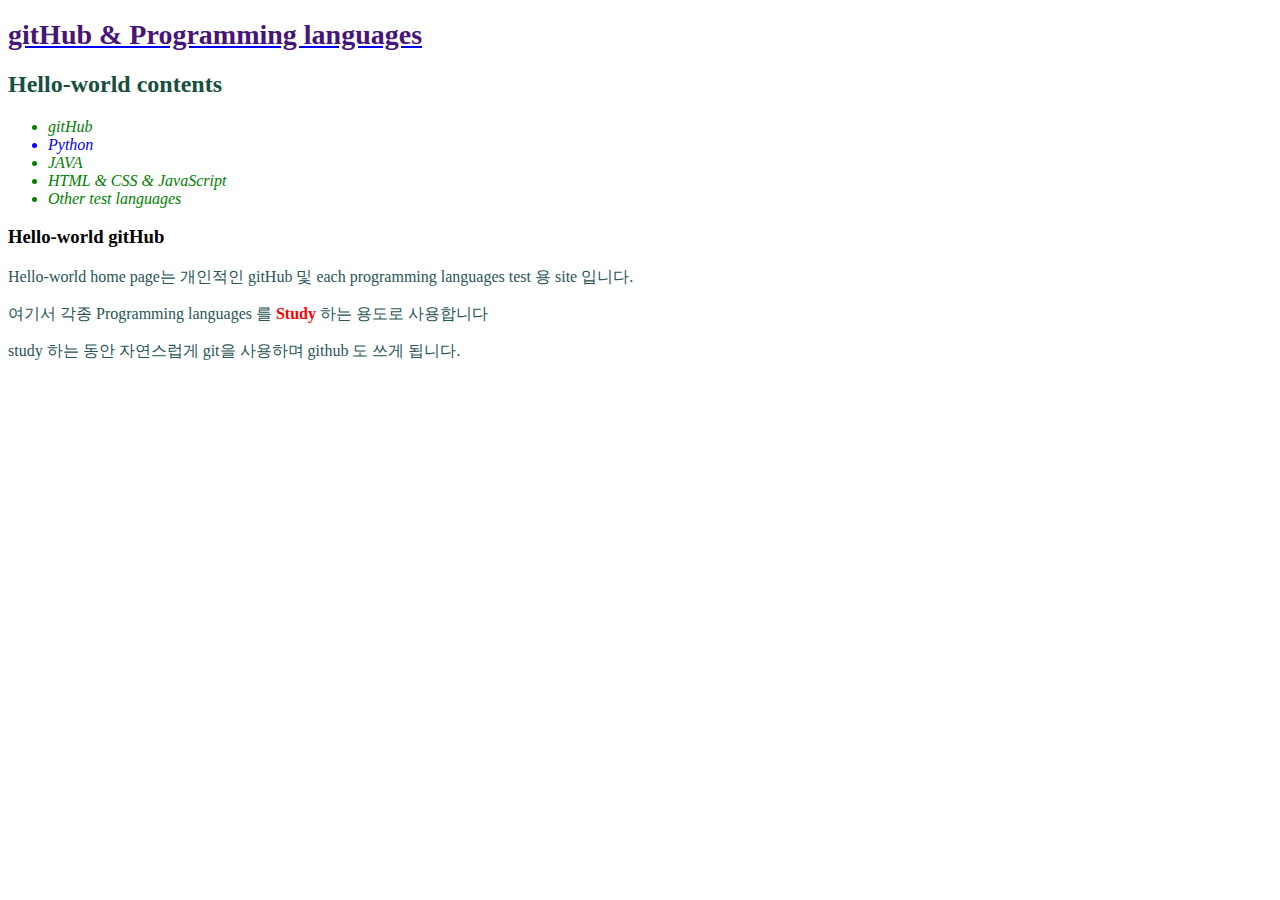
==== HTML/index.html @ 32f09d98 "modified index.html & style.css" ====
<!DOCTYPE html>
<html lang="ko">

<head>
    <meta charset="UTF-8">
    <meta name="viewport" content="width=device-width, initial-scale=1.0">
    <title>Hello-world gitHub test home page</title>
    <!--
        <style>
            h1 {
                color: brown;
                font-size: larger;
            }
        </style>
    -->
    <link rel="stylesheet" href="style.css">
</head>

<body>
    <a href="index.html">
        <h1>gitHub & Programming languages</h1>
    </a>

    <h2>Hello-world contents</h2>
    <ul id="ulstyle">
        <li>gitHub</li>
        <li style="color: blue; font-size: medium;">Python</li>
        <li>JAVA</li>
        <li>HTML & CSS & JavaScript</li>
        <li>Other test languages</li>
    </ul>

    <h3>Hello-world gitHub</h3>
    <div>
        <p>Hello-world home page는 개인적인 gitHub 및 
        each programming languages test 용 site 입니다. </p>
        <p>여기서 각종 Programming languages 를 <strong class="red">Study</strong> 하는 용도로 사용합니다  </p>
        <p>study 하는 동안 자연스럽게 git을 사용하며 github 도 쓰게 됩니다. </p>
    </div>

</body>

</html>
---- HTML/style.css ----
/*
style sheet test by bycho at 2023.12.30
*/

/* Tag 선택자
*/
h1 {
    color: rgb(71, 20, 120);
    font-size: 28px;
}

h2 {
    color: rgb(23, 80, 61);
}

h3 {
    color: black;
}

p {
    color: rgb(40, 85, 87);
    font-family: 'Times New Roman', Times, serif;
}

li {
    color: green;
}

/* id 선택자
*/
#ulstyle {
    font-style: italic;
}

/* class 선택자
*/
.red {
    color: red;
}
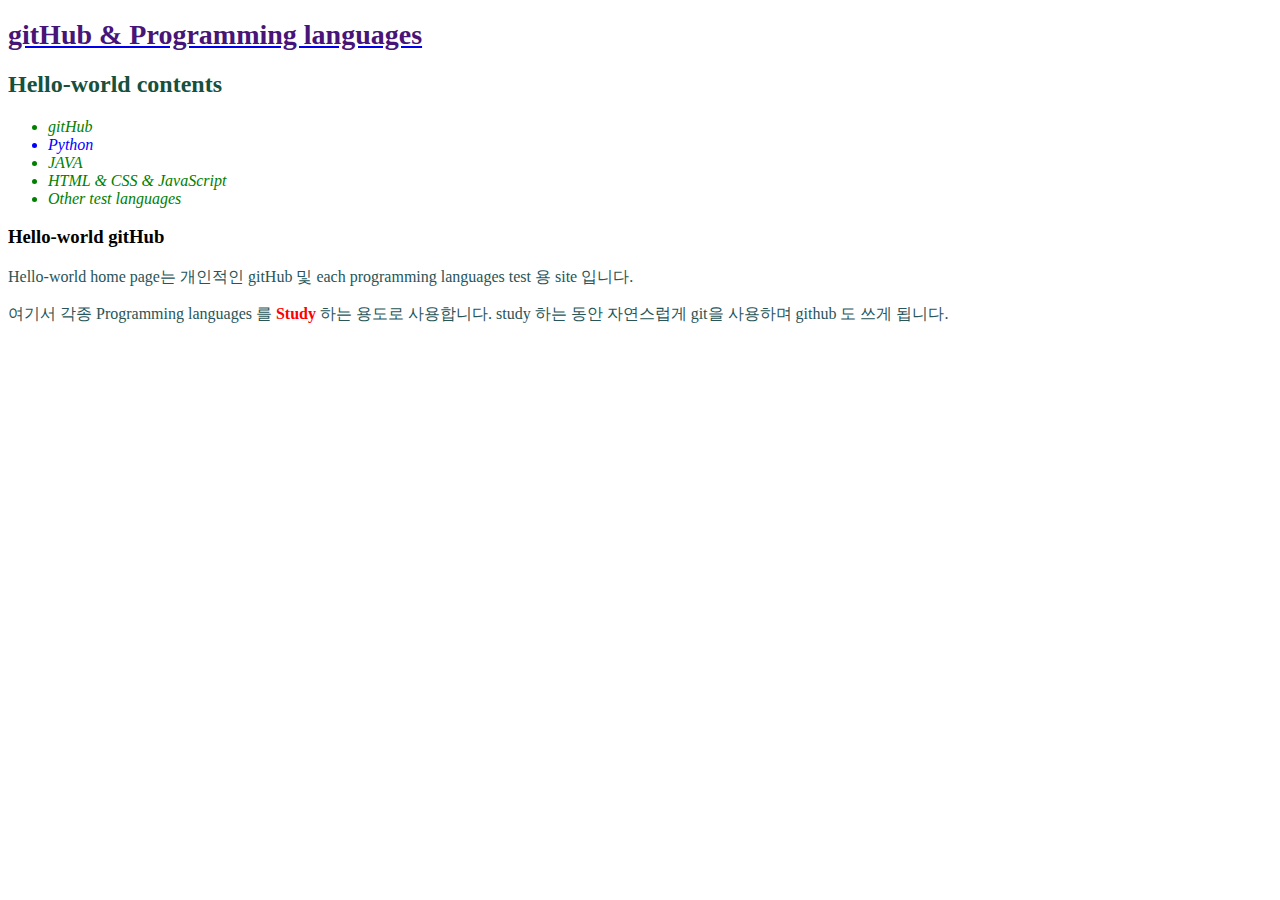
==== commit affe23de: "modified index.html & style.css" ====
--- a/HTML/index.html
+++ b/HTML/index.html
@@ -5,14 +5,15 @@
     <meta charset="UTF-8">
     <meta name="viewport" content="width=device-width, initial-scale=1.0">
     <title>Hello-world gitHub test home page</title>
-    <!--
-        <style>
-            h1 {
-                color: brown;
-                font-size: larger;
-            }
-        </style>
-    -->
+<!-- 내부 스타일시트 사용법
+    <style>
+        h1 {
+            color: brown;
+            font-size: larger;
+        }
+    </style>
+-->
+    <!-- 외부 stylesheet 사용법 -->
     <link rel="stylesheet" href="style.css">
 </head>
 
@@ -24,6 +25,7 @@
     <h2>Hello-world contents</h2>
     <ul id="ulstyle">
         <li>gitHub</li>
+        <!-- inline stylesheet 사용법 -->
         <li style="color: blue; font-size: medium;">Python</li>
         <li>JAVA</li>
         <li>HTML & CSS & JavaScript</li>
@@ -31,11 +33,11 @@
     </ul>
 
     <h3>Hello-world gitHub</h3>
-    <div>
+    <div class="contents">
         <p>Hello-world home page는 개인적인 gitHub 및 
         each programming languages test 용 site 입니다. </p>
-        <p>여기서 각종 Programming languages 를 <strong class="red">Study</strong> 하는 용도로 사용합니다  </p>
-        <p>study 하는 동안 자연스럽게 git을 사용하며 github 도 쓰게 됩니다. </p>
+        <p>여기서 각종 Programming languages 를 <strong class="red">Study</strong> 하는 용도로 사용합니다.
+        study 하는 동안 자연스럽게 git을 사용하며 github 도 쓰게 됩니다. </p>
     </div>
 
 </body>
--- a/HTML/style.css
+++ b/HTML/style.css
@@ -18,7 +18,6 @@
 }
 
 p {
-    color: rgb(40, 85, 87);
     font-family: 'Times New Roman', Times, serif;
 }
 
@@ -36,4 +35,8 @@
 */
 .red {
     color: red;
+}
+
+.contents {
+    color: rgb(40, 85, 87);
 }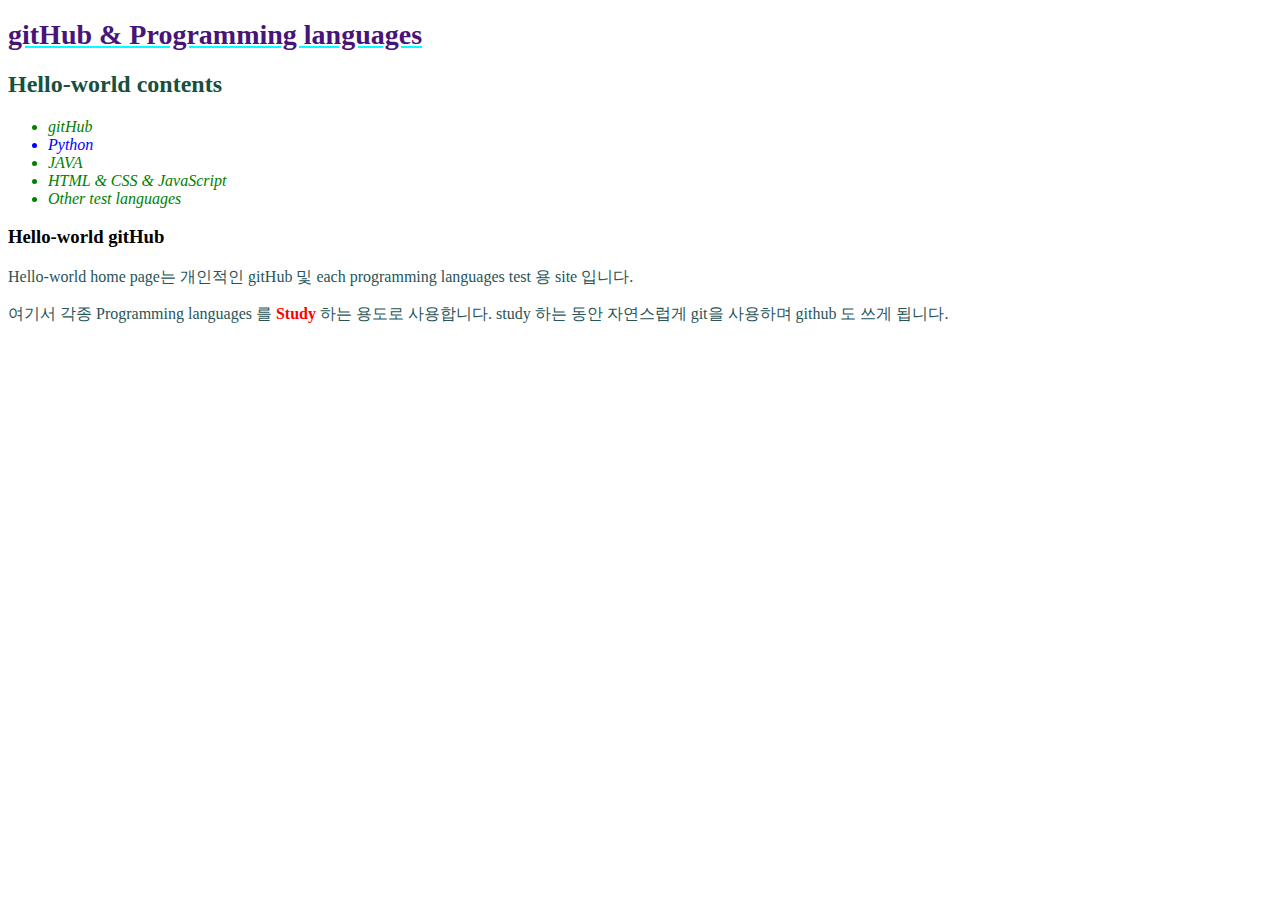
==== commit c48d7bc1: "add file pratice.html" ====
--- a/HTML/index.html
+++ b/HTML/index.html
@@ -39,7 +39,6 @@
         <p>여기서 각종 Programming languages 를 <strong class="red">Study</strong> 하는 용도로 사용합니다.
         study 하는 동안 자연스럽게 git을 사용하며 github 도 쓰게 됩니다. </p>
     </div>
-
 </body>
 
 </html>--- a/HTML/style.css
+++ b/HTML/style.css
@@ -39,4 +39,16 @@
 
 .contents {
     color: rgb(40, 85, 87);
+}
+
+/* 기본속성 선택자
+*/
+a[href] {
+    display: block;
+    color: aqua;
+}
+
+a[target="_blank"] {
+    color: rgb(47, 0, 255);
+    display: block;
 }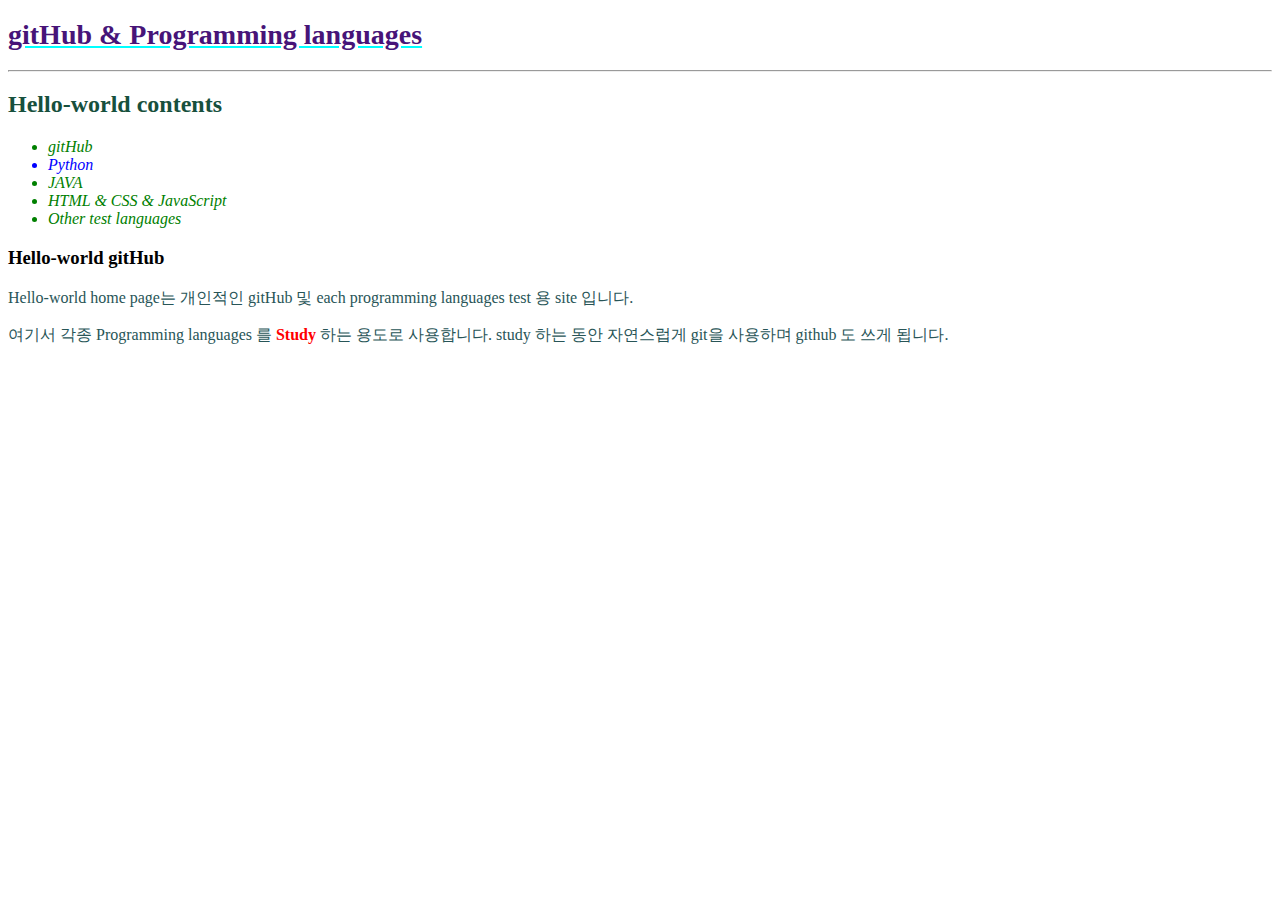
==== commit de804db0: "update contents" ====
--- a/HTML/index.html
+++ b/HTML/index.html
@@ -21,6 +21,7 @@
     <a href="index.html">
         <h1>gitHub & Programming languages</h1>
     </a>
+    <hr>
 
     <h2>Hello-world contents</h2>
     <ul id="ulstyle">
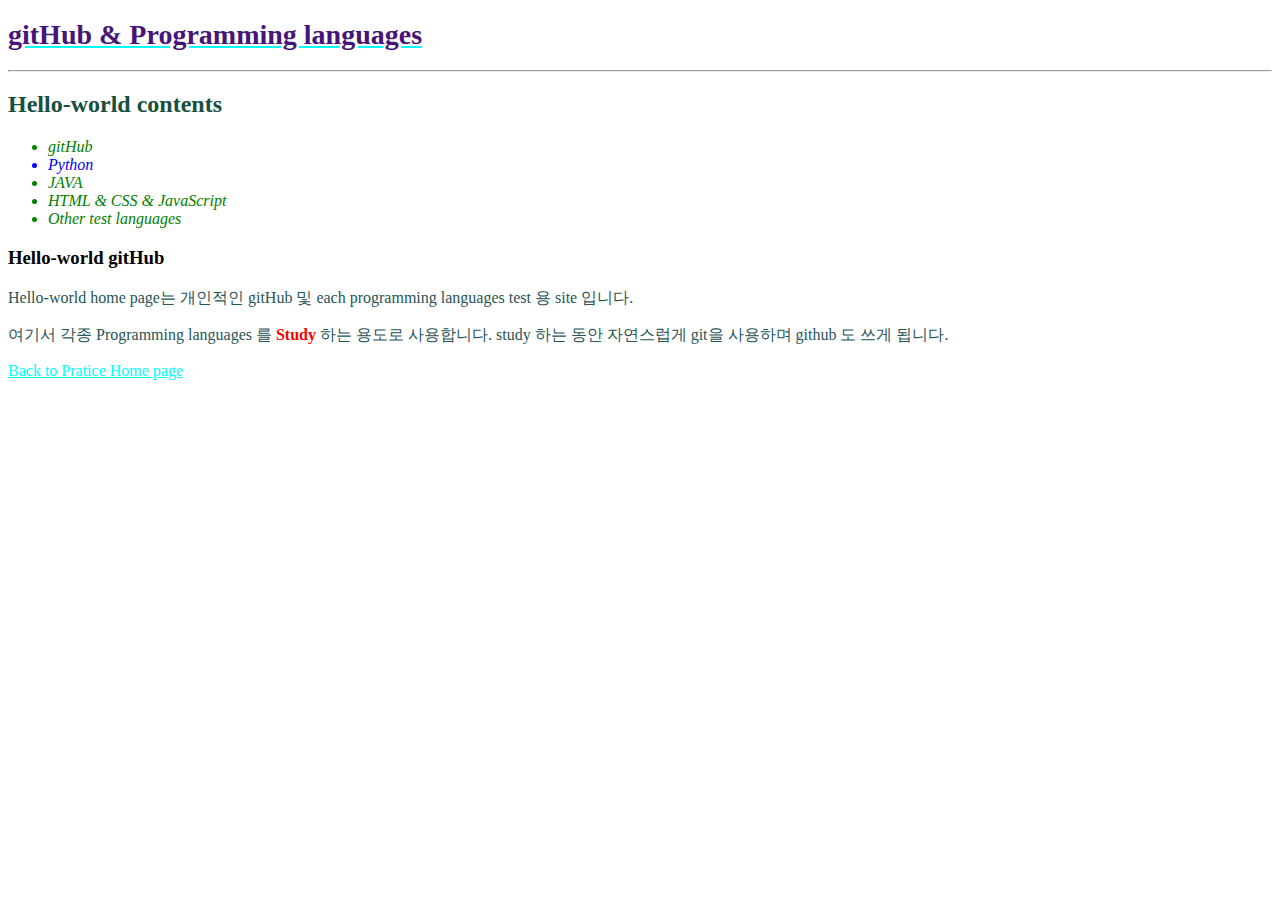
==== commit b77fd1b0: "file name changed practice1.html" ====
--- a/HTML/index.html
+++ b/HTML/index.html
@@ -39,6 +39,7 @@
         each programming languages test 용 site 입니다. </p>
         <p>여기서 각종 Programming languages 를 <strong class="red">Study</strong> 하는 용도로 사용합니다.
         study 하는 동안 자연스럽게 git을 사용하며 github 도 쓰게 됩니다. </p>
+        <a href="pratice.html">Back to Pratice Home page</a>
     </div>
 </body>
 
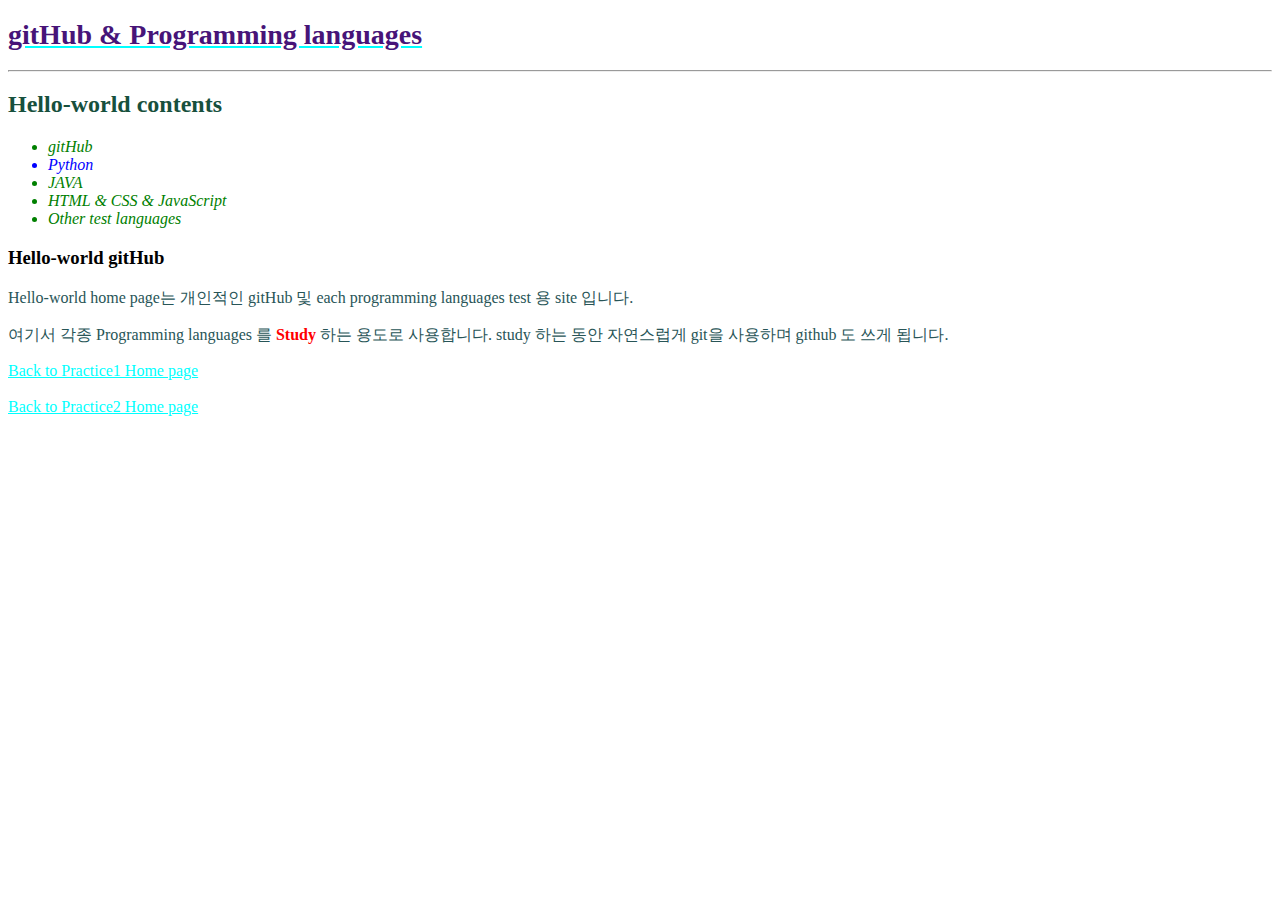
==== commit 01b4fe5f: "add practice2.html" ====
--- a/HTML/index.html
+++ b/HTML/index.html
@@ -39,7 +39,9 @@
         each programming languages test 용 site 입니다. </p>
         <p>여기서 각종 Programming languages 를 <strong class="red">Study</strong> 하는 용도로 사용합니다.
         study 하는 동안 자연스럽게 git을 사용하며 github 도 쓰게 됩니다. </p>
-        <a href="pratice.html">Back to Pratice Home page</a>
+        <a href="practice1.html">Back to Practice1 Home page</a>
+        <br>
+        <a href="practice2.html">Back to Practice2 Home page</a>
     </div>
 </body>
 
--- a/HTML/style.css
+++ b/HTML/style.css
@@ -25,10 +25,29 @@
     color: green;
 }
 
+tr {
+    width : 50%;
+    height : 50px;
+    background-color : pink;
+    border : 2;
+}
+td {
+    background-color : rgb(235, 203, 203);
+}
+
 /* id 선택자
 */
 #ulstyle {
     font-style: italic;
+}
+
+#topMenu {
+    color: brown;
+
+}
+
+#bottomMenu {
+    color: brown;
 }
 
 /* class 선택자
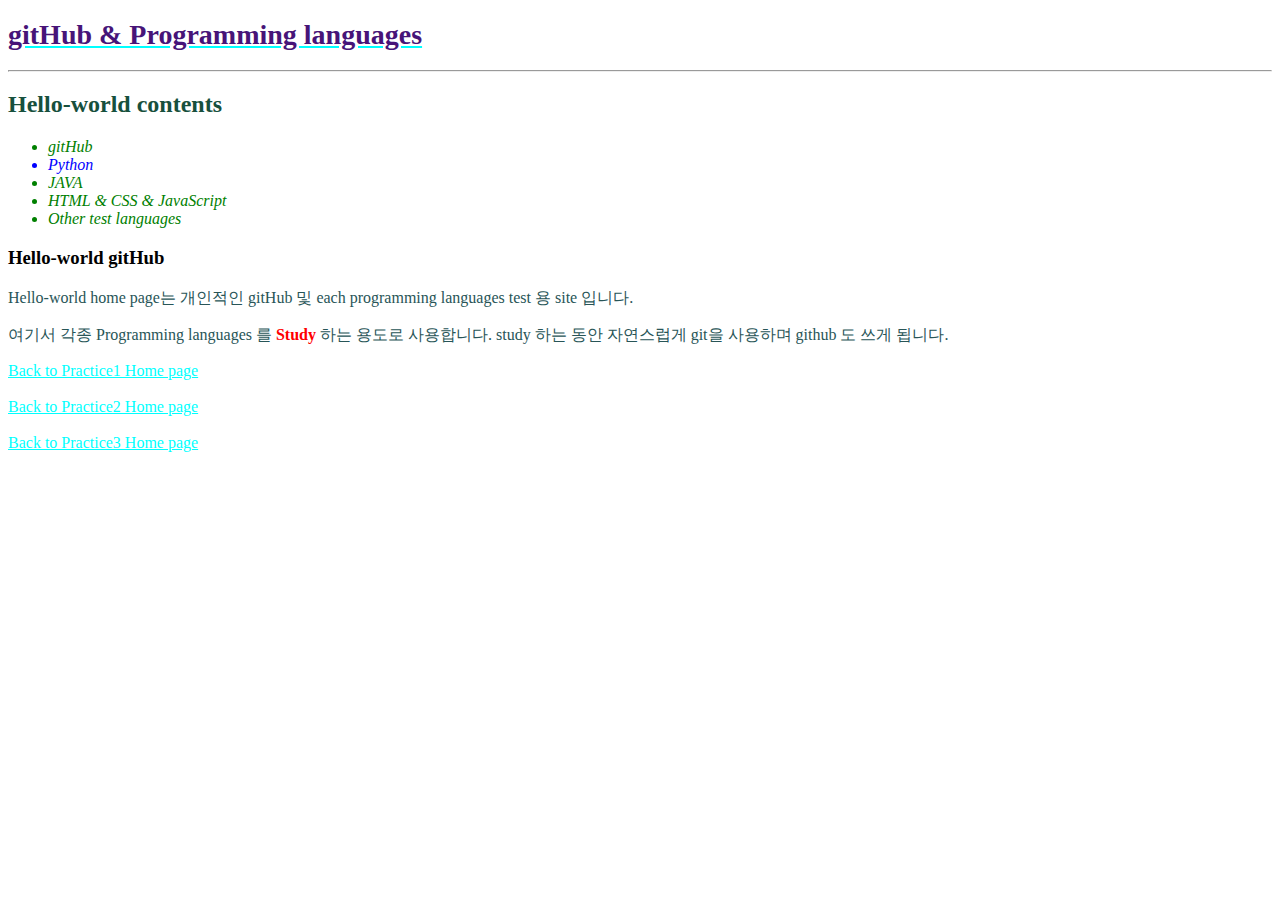
==== commit 663be5d1: "add inner.html" ====
--- a/HTML/index.html
+++ b/HTML/index.html
@@ -42,6 +42,8 @@
         <a href="practice1.html">Back to Practice1 Home page</a>
         <br>
         <a href="practice2.html">Back to Practice2 Home page</a>
+        <br>
+        <a href="practice3.html">Back to Practice3 Home page</a>
     </div>
 </body>
 
--- a/HTML/style.css
+++ b/HTML/style.css
@@ -35,6 +35,12 @@
     background-color : rgb(235, 203, 203);
 }
 
+nav {
+    width: 300px;
+    margin: 50px 30px;
+}
+
+
 /* id 선택자
 */
 #ulstyle {
